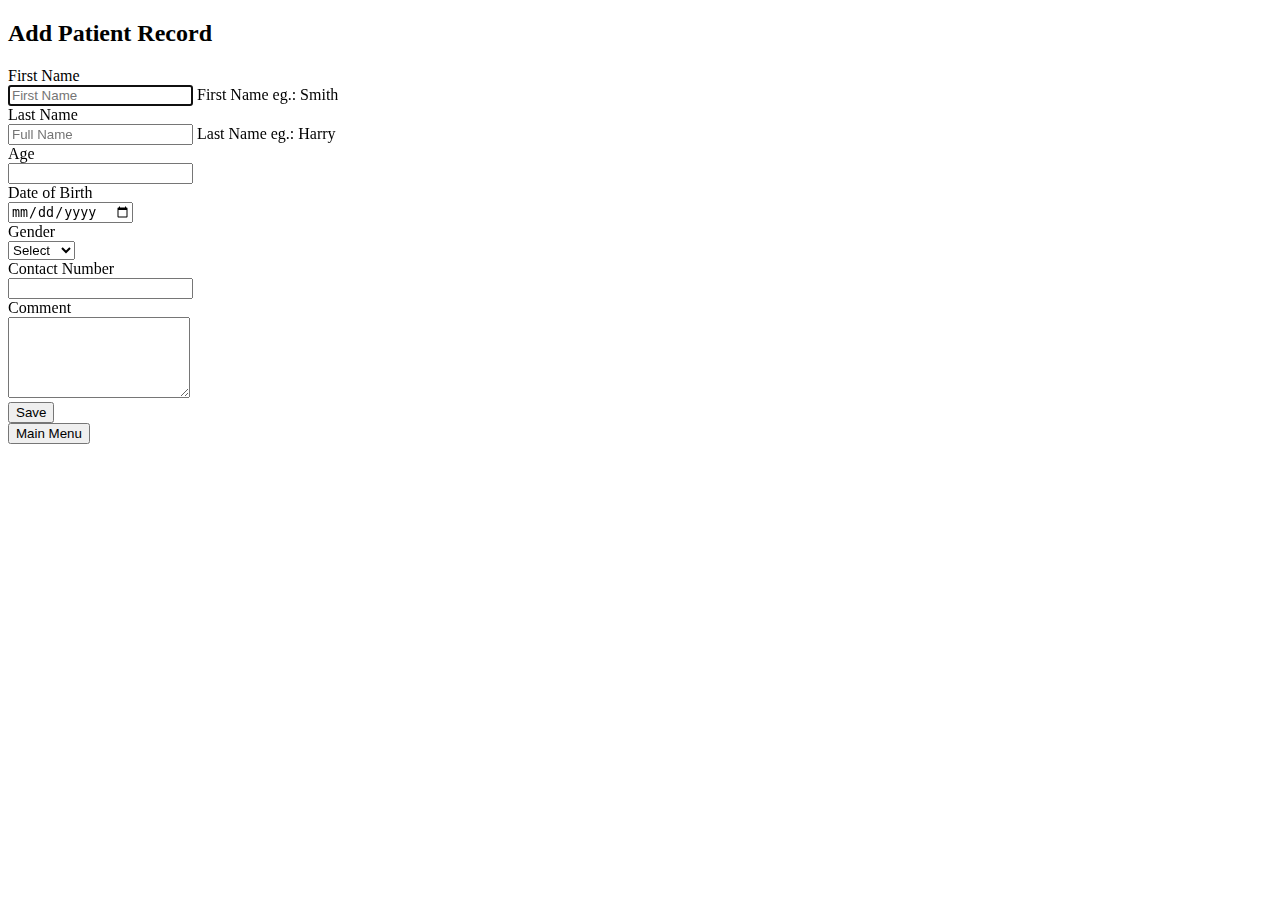
==== addPatient.html @ 89245a8c "Add files via upload" ====
<!DOCTYPE html>
<html>
<head>
  <meta charset="UTF-8" />
    <title>Patient Information Web</title>
	<link rel="stylesheet" type="text/css" href="css/bootstrap.min.css">
	<link rel="stylesheet" type="text/css" href="css/style.css">

	<script>'use strict';</script>
  <script src="src/ctrl/initialize.js"></script>
  <script src="src/model/Patient.js"></script>
  <script src="src/view/addPatient.js"></script>
  <script src="js/jquery-3.1.1.min.js"></script>
  <script>
   window.addEventListener("load", pl.view.addPatient.setupUserInterface);
  </script>

</head>
<body onload="document.registration.fname.focus();">
  <div class="container">
            <form class="form-horizontal" role="form" name="registration" id="Patient">
                <h2>Add Patient Record</h2>
                <div class="form-group">
                    <label for="firstName" class="col-sm-3 control-label">First Name</label>
                    <div class="col-sm-9">
                        <input type="text" name="fname" id="fname" placeholder="First Name" class="form-control" autofocus>
                        <span class="help-block">First Name eg.: Smith</span>
                    </div>
                </div>
               <div class="form-group">
                    <label for="lastName" class="col-sm-3 control-label">Last Name</label>
                    <div class="col-sm-9">
                        <input type="text" name="lname" id="lname" placeholder="Full Name" class="form-control" autofocus>
                        <span class="help-block">Last Name eg.: Harry</span>
                    </div>
                </div>
               <div class="form-group">
                    <label for="age" class="col-sm-3 control-label">Age</label>
                    <div class="col-sm-9">
                        <input type="text" name="age" id="age" class="form-control">
                    </div>
                </div>
                <div class="form-group">
                    <label for="birthDate" class="col-sm-3 control-label">Date of Birth</label>
                    <div class="col-sm-9">
                        <input type="date" name="dob" id="date" class="form-control">
                    </div>
                </div>
                <div class="form-group">
                    <label for="country" class="col-sm-3 control-label">Gender</label>
                    <div class="col-sm-9">
                        <select name="gender" id="gender" class="form-control">
                            <option selected="" value="Select">Select</option>
							<option value="Male">Male</option>
                            <option value="Female">Female</option>
                        </select>
                    </div>
				</div>
				<div class="form-group">
                    <label for="phone" class="col-sm-3 control-label">Contact Number</label>
                    <div class="col-sm-9">
                        <input type="tel" name="phone" id="phone" class="form-control">
                    </div>
                </div>
				<div class="form-group">
                    <label for="comment" class="col-sm-3 control-label">Comment</label>
                    <div class="col-sm-9">
						<textarea class="form-control" rows="5" name="comment"></textarea>
                    </div>
                </div>
                <div class="form-group">
                    <div class="col-sm-4 col-sm-offset-2">
                        <button type="button" name="commit" id="save" class="btn btn-primary btn-block">Save</button>
                    </div>
					<div class="col-sm-4 col-sm-offset-2">
                        <button type="button" id="back" class="btn btn-primary btn-block">Main Menu</button>
                    </div>
                </div>
            </form>
		
        </div>

  <script>
    $("#back").click(function(){
    document.location = 'index.html';
});
/***************validation***********************************************/

  </script>
</body>
</html>
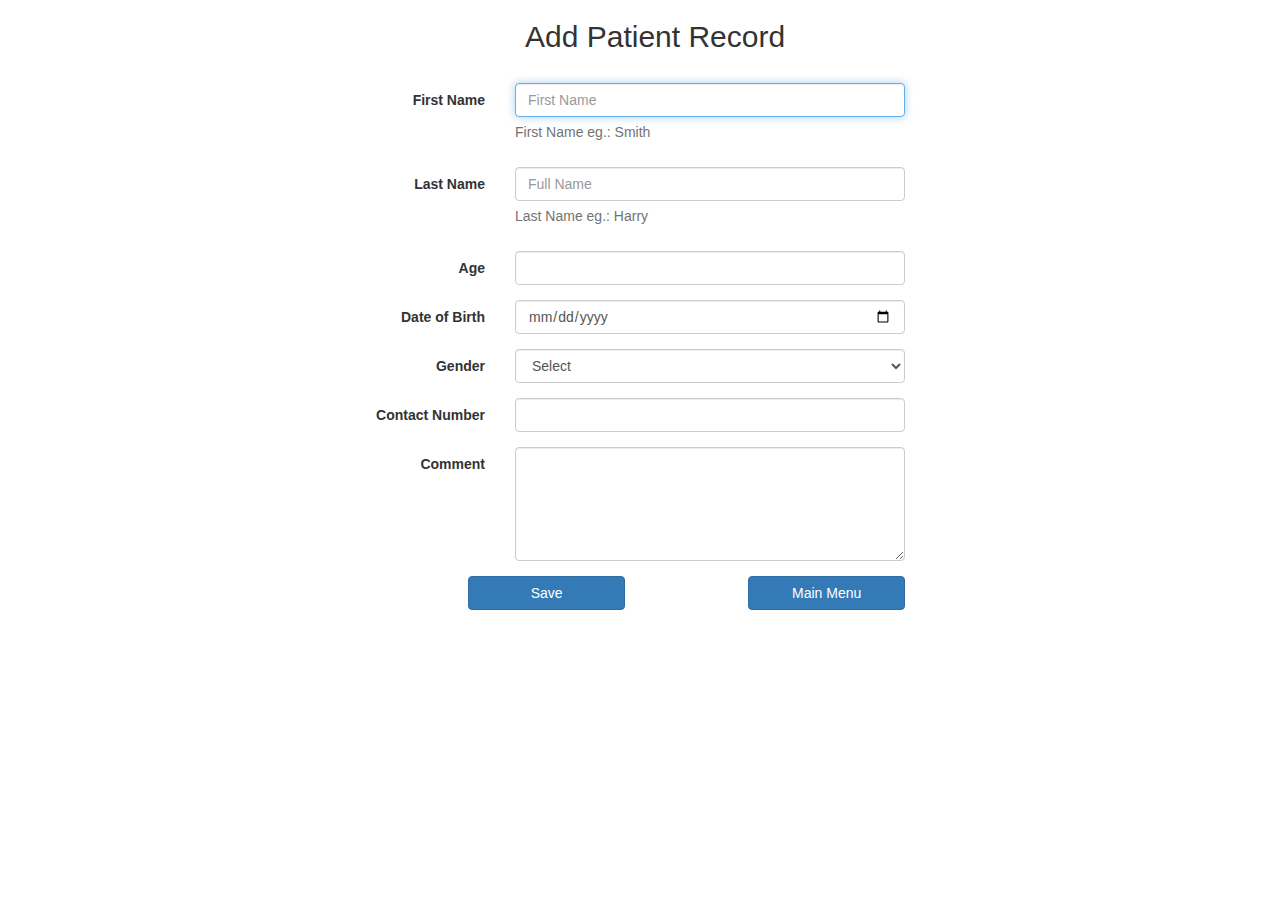
==== commit dc205ac4: "Add files via upload" ====
--- a/addPatient.html
+++ b/addPatient.html
@@ -13,7 +13,7 @@
   <script src="js/jquery-3.1.1.min.js"></script>
   <script>
    window.addEventListener("load", pl.view.addPatient.setupUserInterface);
-  </script>
+ </script>
 
 </head>
 <body onload="document.registration.fname.focus();">
@@ -43,7 +43,7 @@
                 <div class="form-group">
                     <label for="birthDate" class="col-sm-3 control-label">Date of Birth</label>
                     <div class="col-sm-9">
-                        <input type="date" name="dob" id="date" class="form-control">
+                        <input type="date"  name="dob" id="date" class="form-control">
                     </div>
                 </div>
                 <div class="form-group">
@@ -84,7 +84,6 @@
     $("#back").click(function(){
     document.location = 'index.html';
 });
-/***************validation***********************************************/
 
   </script>
 </body>
--- a/css/style.css
+++ b/css/style.css
@@ -0,0 +1,17 @@
+
+  *[role="form"]  {
+    max-width: 530px;
+    padding: 0px;
+    margin: 0 auto;
+    background-color: #fff;
+    border-radius: 0.3em;
+}
+
+*[role="form"] h2 {
+    margin-left: 5em;
+    margin-bottom: 1em;
+}
+.form-prop{
+padding: 0px;
+	margin-top:25em;
+}